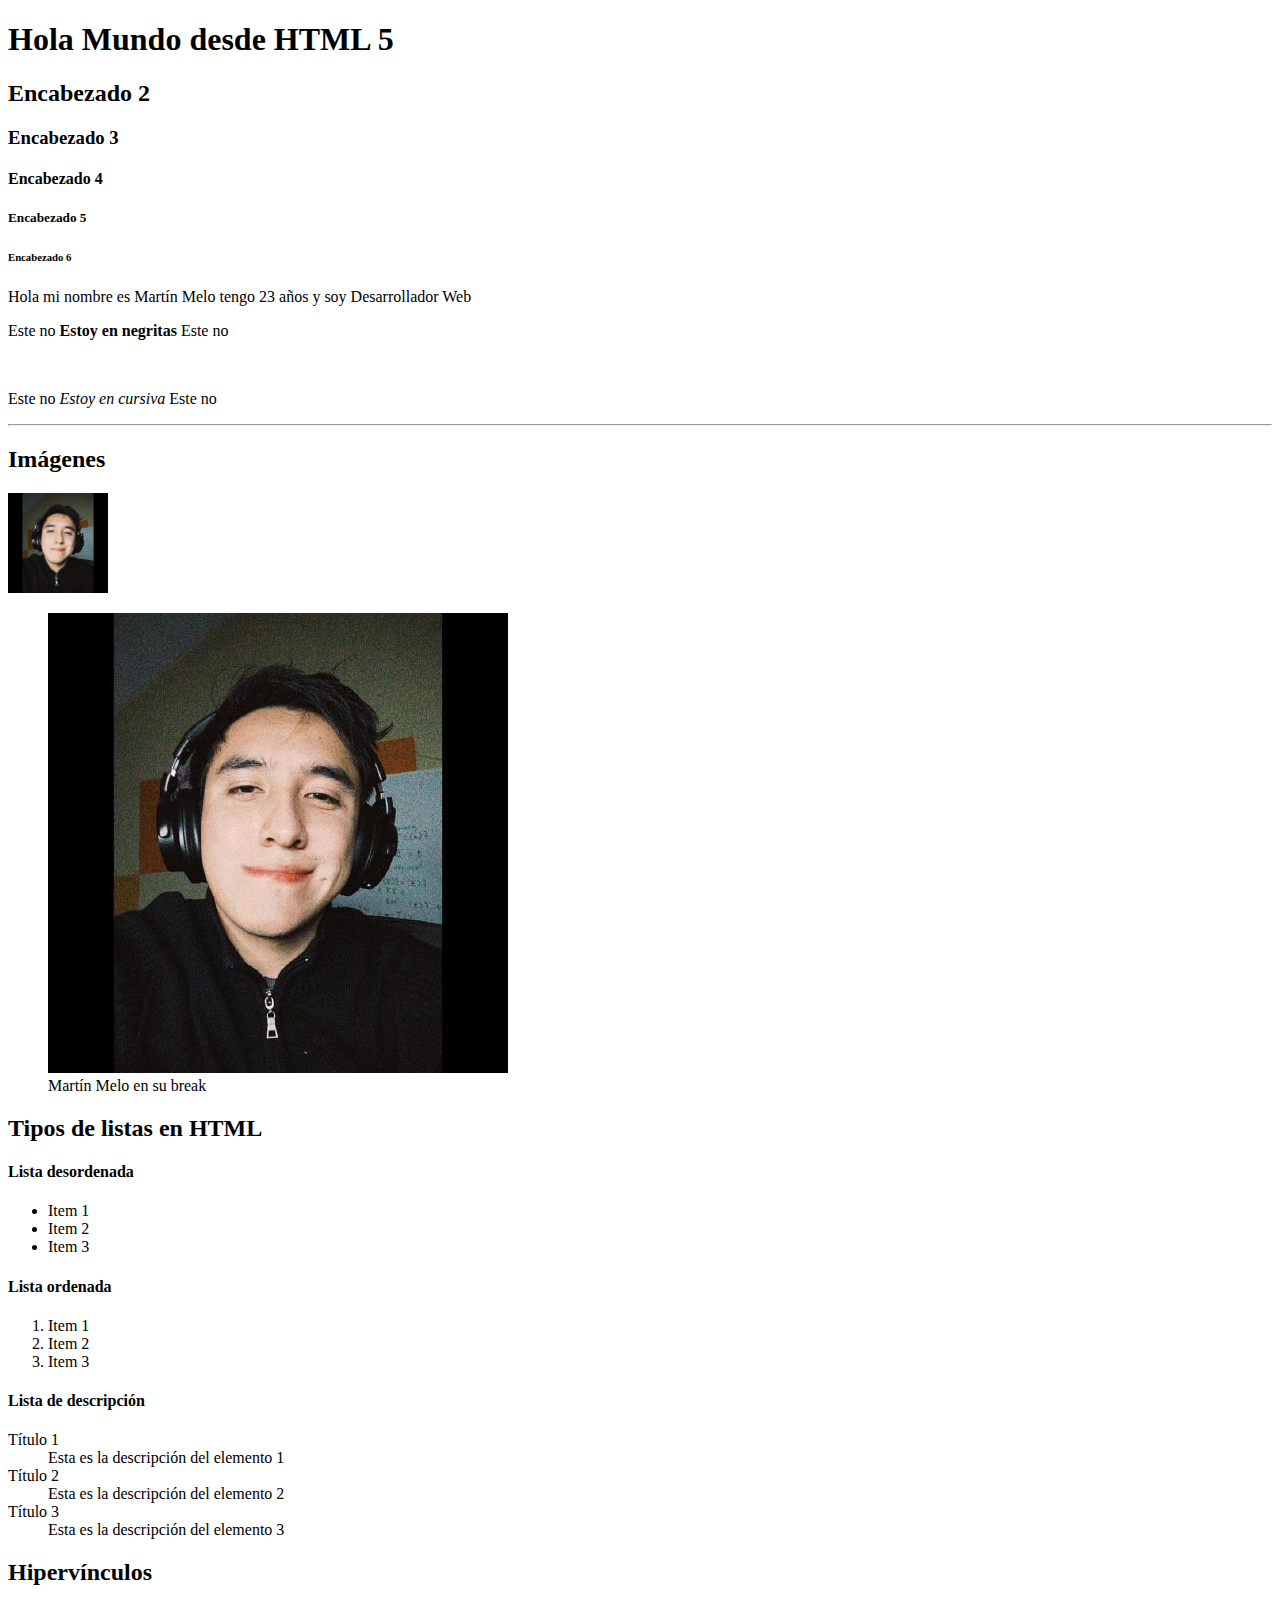
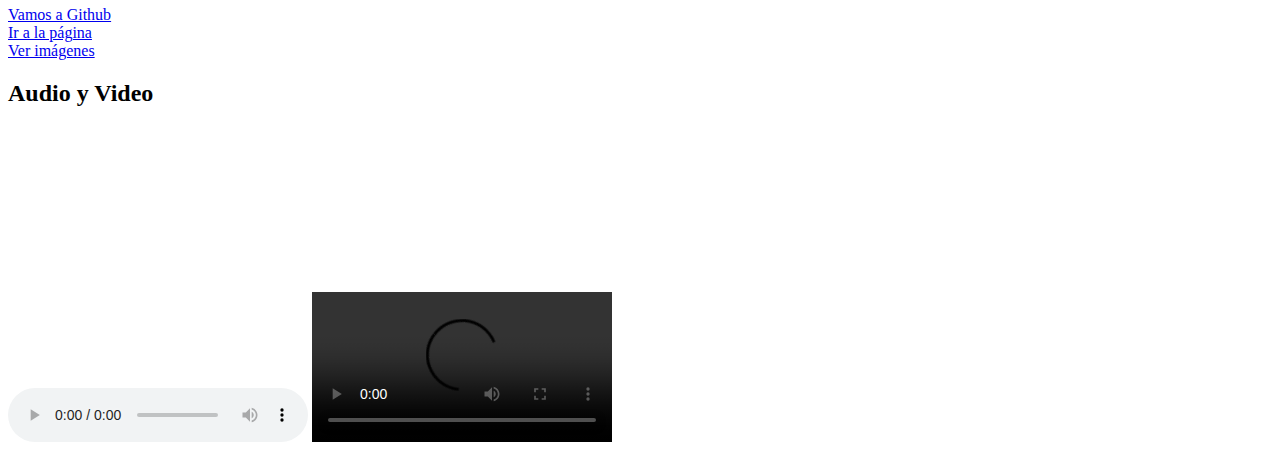
==== index.html @ 973f9520 "Basics tags" ====
<!DOCTYPE html>
<html lang="es">
    <head>
        <meta charset="UTF-8">
        <meta name="viewport" content="width=device-width, initial-scale=1.0">
        <title>Actosoft Web Dev</title>
    </head>
    <body>
        <h1>Hola Mundo desde HTML 5</h1>
        <h2>Encabezado 2</h2>
        <h3>Encabezado 3</h3>
        <h4>Encabezado 4</h4>
        <h5>Encabezado 5</h5>
        <h6>Encabezado 6</h6>
        <p> <!-- Permite escribir texto en párrafos -->
            Hola mi nombre es Martín Melo
            tengo 23 años y soy Desarrollador Web
        </p>
        <!-- <b> Pone el texto en negritas -->
        <p>Este no <b>Estoy en negritas</b> Este no</p>
        <!-- <em> Pone el texto en cursiva -->
        <br> <!-- Sirve para dejar una línea en blanco -->
        <p>Este no <em>Estoy en cursiva</em> Este no</p>
        <hr> <!-- Sirve para colocar una línea horizontal-->
        <h2 id="image-block">Imágenes</h2>
        <img
            src="img/elguapo.jpeg"
            alt="Soy yo, jeje"
            width="100"
            height="100"
        >
        <figure>
            <img src="img/elguapo.jpeg" alt="Martín Melo Godínez, ilustración en óleo 2020">
            <figcaption>Martín Melo en su break</figcaption>
        </figure>

        <h2>Tipos de listas en HTML</h2>
        <h4>Lista desordenada</h4>
        <ul>
            <li>Item 1</li>
            <li>Item 2</li>
            <li>Item 3</li>
        </ul>
        <h4>Lista ordenada</h4>
        <ol>
            <li>Item 1</li>
            <li>Item 2</li>
            <li>Item 3</li>
        </ol>
        <h4>Lista de descripción</h4>
        <dl>
            <dt>Título 1</dt>
            <dd>Esta es la descripción del elemento 1</dd>
            <dt>Título 2</dt>
            <dd>Esta es la descripción del elemento 2</dd>
            <dt>Título 3</dt>
            <dd>Esta es la descripción del elemento 3</dd>
        </dl>

        <h2>Hipervínculos</h2>
        <a
            href="https://github.com/DeividZavala"
            target="_blank"
        >Vamos a Github</a>
        <br>
        <a href="page2.html">Ir a la página</a>
        <br>
        <a href="#image-block">Ver imágenes</a>

        <h2>Audio y Video</h2>
        <audio
            controls
            src="media/por_tu_amor.mp3"
        ></audio>

        <video
            controls
            src="media/viaje-estacional-cancion-original-vector-br.mp4"
        >
        </video>

        <iframe
            width="560"
            height="315"
            src="https://www.youtube.com/embed/VPtyLZmDTJ4"
            frameborder="0"
            allow="accelerometer; autoplay; encrypted-media; gyroscope; picture-in-picture"
            allowfullscreen>
        </iframe>

    </body>
</html>
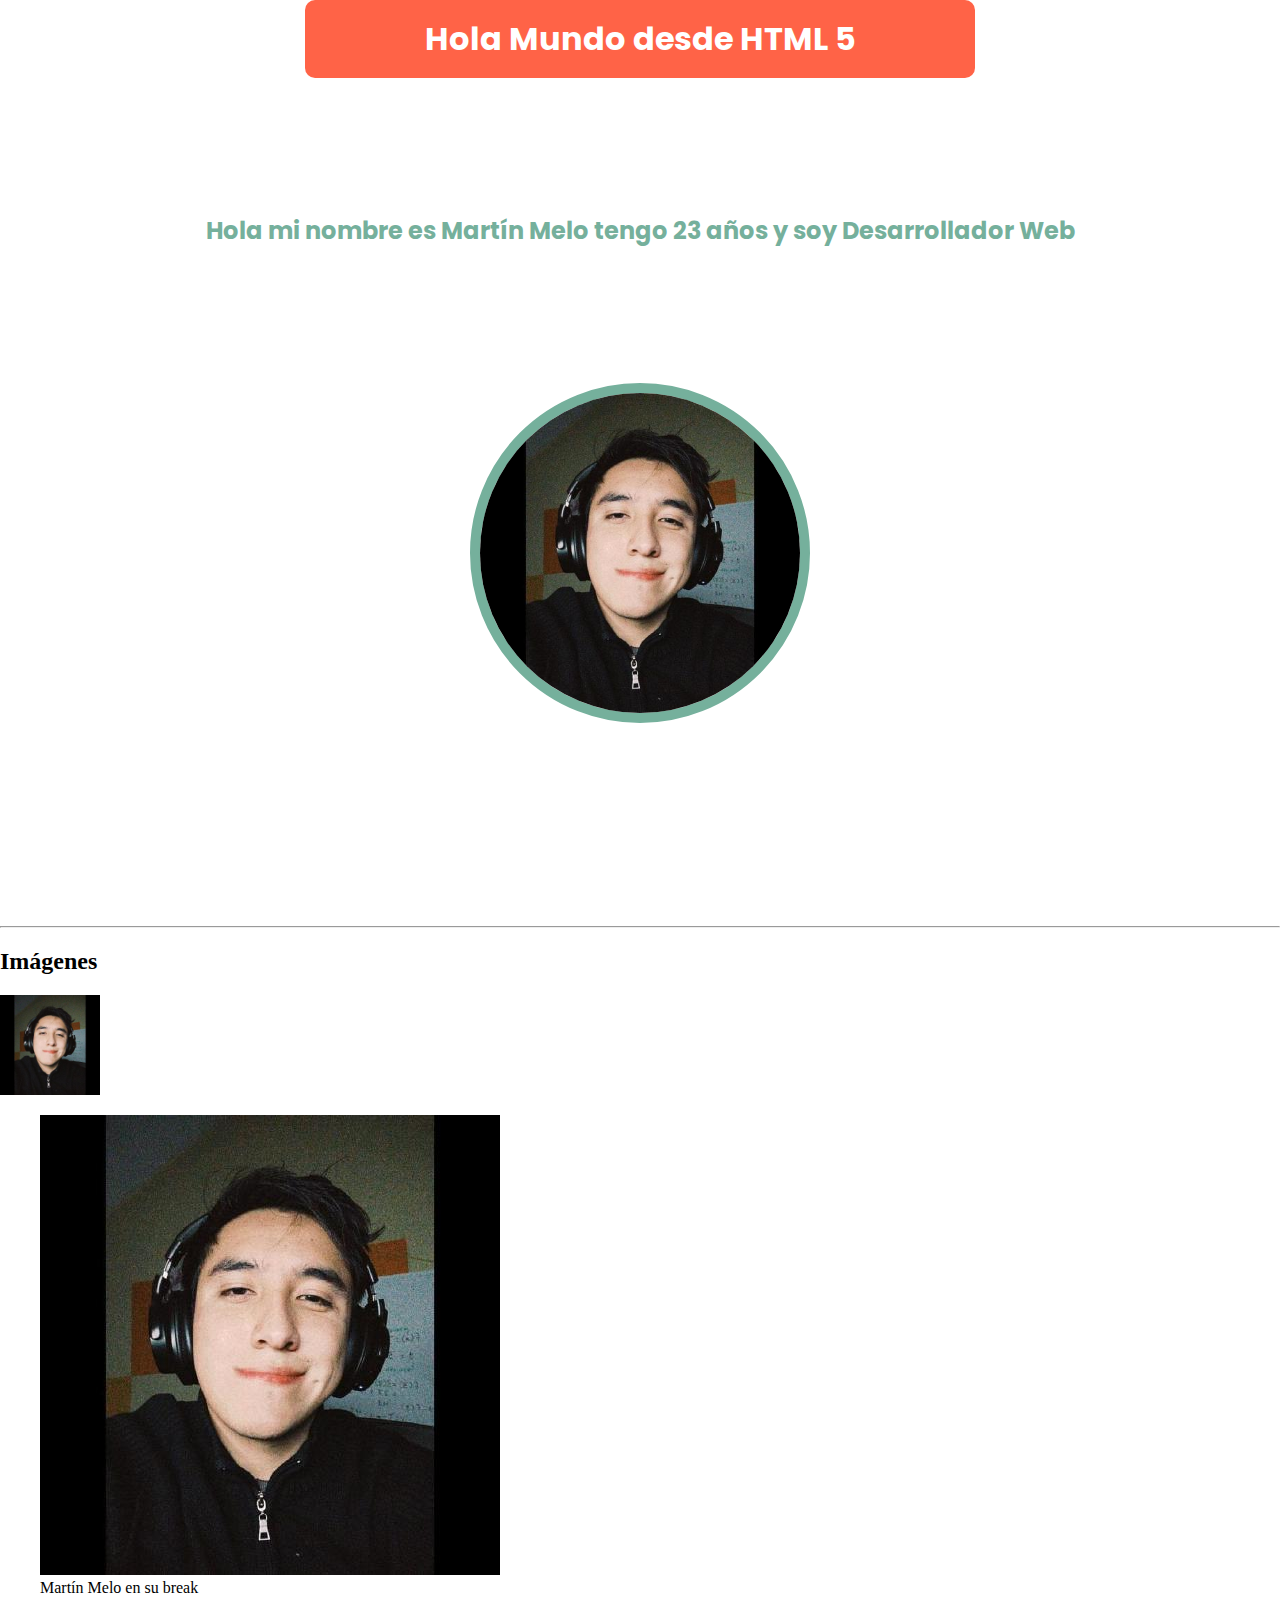
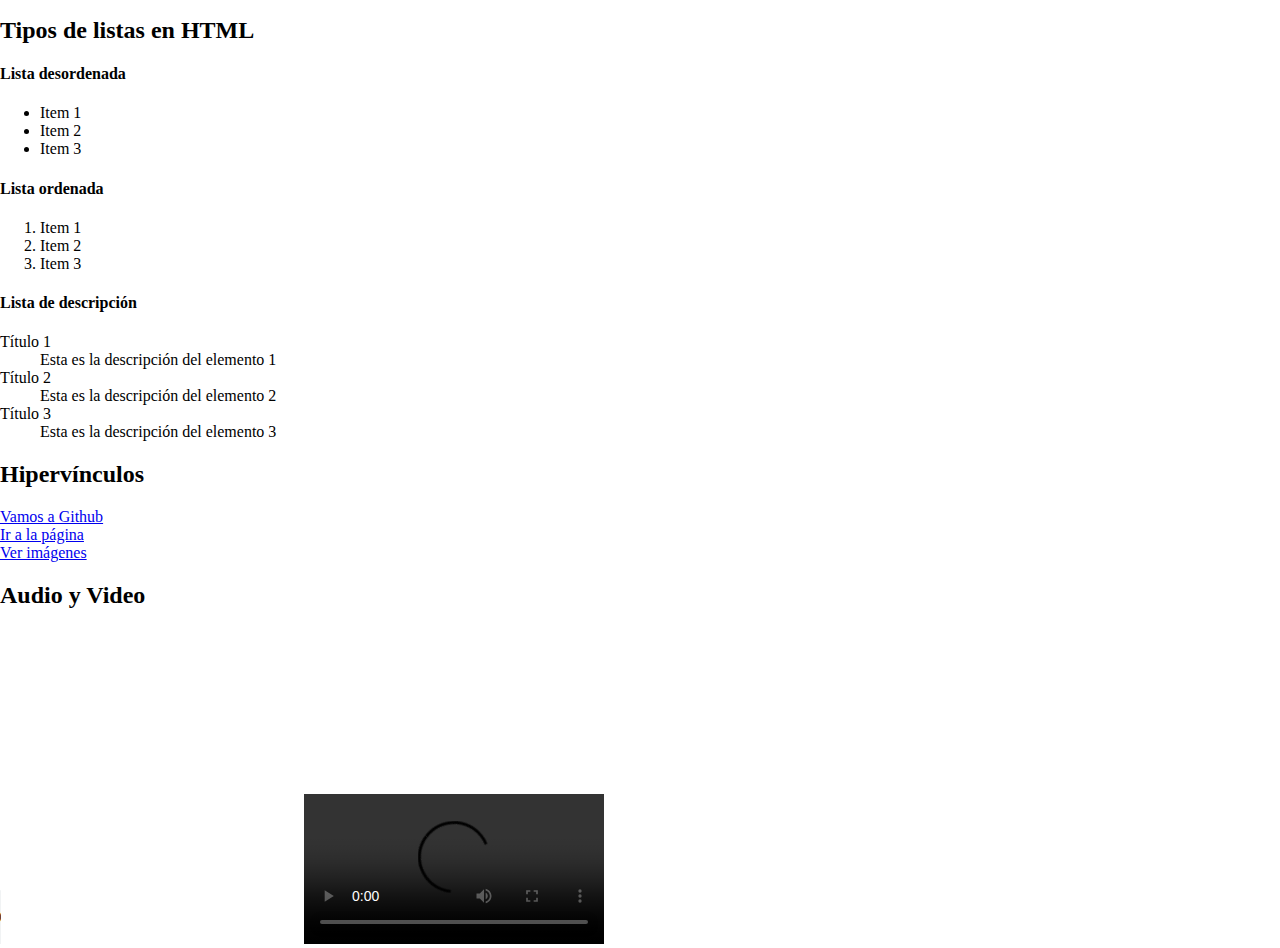
==== commit 87b42605: "Styleeees" ====
--- a/index.html
+++ b/index.html
@@ -4,23 +4,32 @@
         <meta charset="UTF-8">
         <meta name="viewport" content="width=device-width, initial-scale=1.0">
         <title>Actosoft Web Dev</title>
+        <link rel="stylesheet" href="css/main.css">
     </head>
     <body>
-        <h1>Hola Mundo desde HTML 5</h1>
-        <h2>Encabezado 2</h2>
+        <section class="main-text-container">
+            <h1 class="main-text">Hola Mundo desde HTML 5</h1>
+            <p class="biography"> <!-- Permite escribir texto en párrafos -->
+                Hola mi nombre es Martín Melo
+                tengo 23 años y soy Desarrollador Web
+            </p>
+            <img
+                src="img/elguapo.jpeg"
+                alt="Soy yo, jeje"
+                class="profile-photo"
+            >
+
+        </section>
+        <!-- <h2>Encabezado 2</h2>
         <h3>Encabezado 3</h3>
         <h4>Encabezado 4</h4>
         <h5>Encabezado 5</h5>
-        <h6>Encabezado 6</h6>
-        <p> <!-- Permite escribir texto en párrafos -->
-            Hola mi nombre es Martín Melo
-            tengo 23 años y soy Desarrollador Web
-        </p>
+        <h6>Encabezado 6</h6> -->
         <!-- <b> Pone el texto en negritas -->
-        <p>Este no <b>Estoy en negritas</b> Este no</p>
+        <!-- <p>Este no <b>Estoy en negritas</b> Este no</p> -->
         <!-- <em> Pone el texto en cursiva -->
         <br> <!-- Sirve para dejar una línea en blanco -->
-        <p>Este no <em>Estoy en cursiva</em> Este no</p>
+        <!-- <p>Este no <em>Estoy en cursiva</em> Este no</p> -->
         <hr> <!-- Sirve para colocar una línea horizontal-->
         <h2 id="image-block">Imágenes</h2>
         <img
--- a/css/main.css
+++ b/css/main.css
@@ -0,0 +1,43 @@
+@import url('https://fonts.googleapis.com/css2?family=Poppins:wght@300;400;500&display=swap');
+
+body {
+    margin: 0;
+    padding: 0;
+}
+.main-text-container {
+    width: 100%;
+    text-align: center;
+    height: 100vh;
+    /* background-color: black; */
+}
+
+.main-text {
+    margin: 0 auto;
+    text-align: center;
+    /* border: 2px dotted #000; */
+    width: 50%;
+    background-color: tomato;
+    color: #fff;
+    padding: 15px;
+    border-radius: 10px;
+    font-family: 'Poppins', sans-serif;
+    font-weight: bold;
+}
+
+.biography {
+    color: #75B09C;
+    font-family: 'Poppins', sans-serif;
+    /* Etiquetas responsivas para texto */
+    /* 1em = 16px */
+    /* 1rem depende del padre */
+    font-size: 1.5em;
+    font-weight: bolder;
+    text-align: center;
+    margin: 15vh 0;
+}
+
+.profile-photo {
+    width: 25vw;
+    border-radius: 50%;
+    border: 10px solid #75B09C;
+}